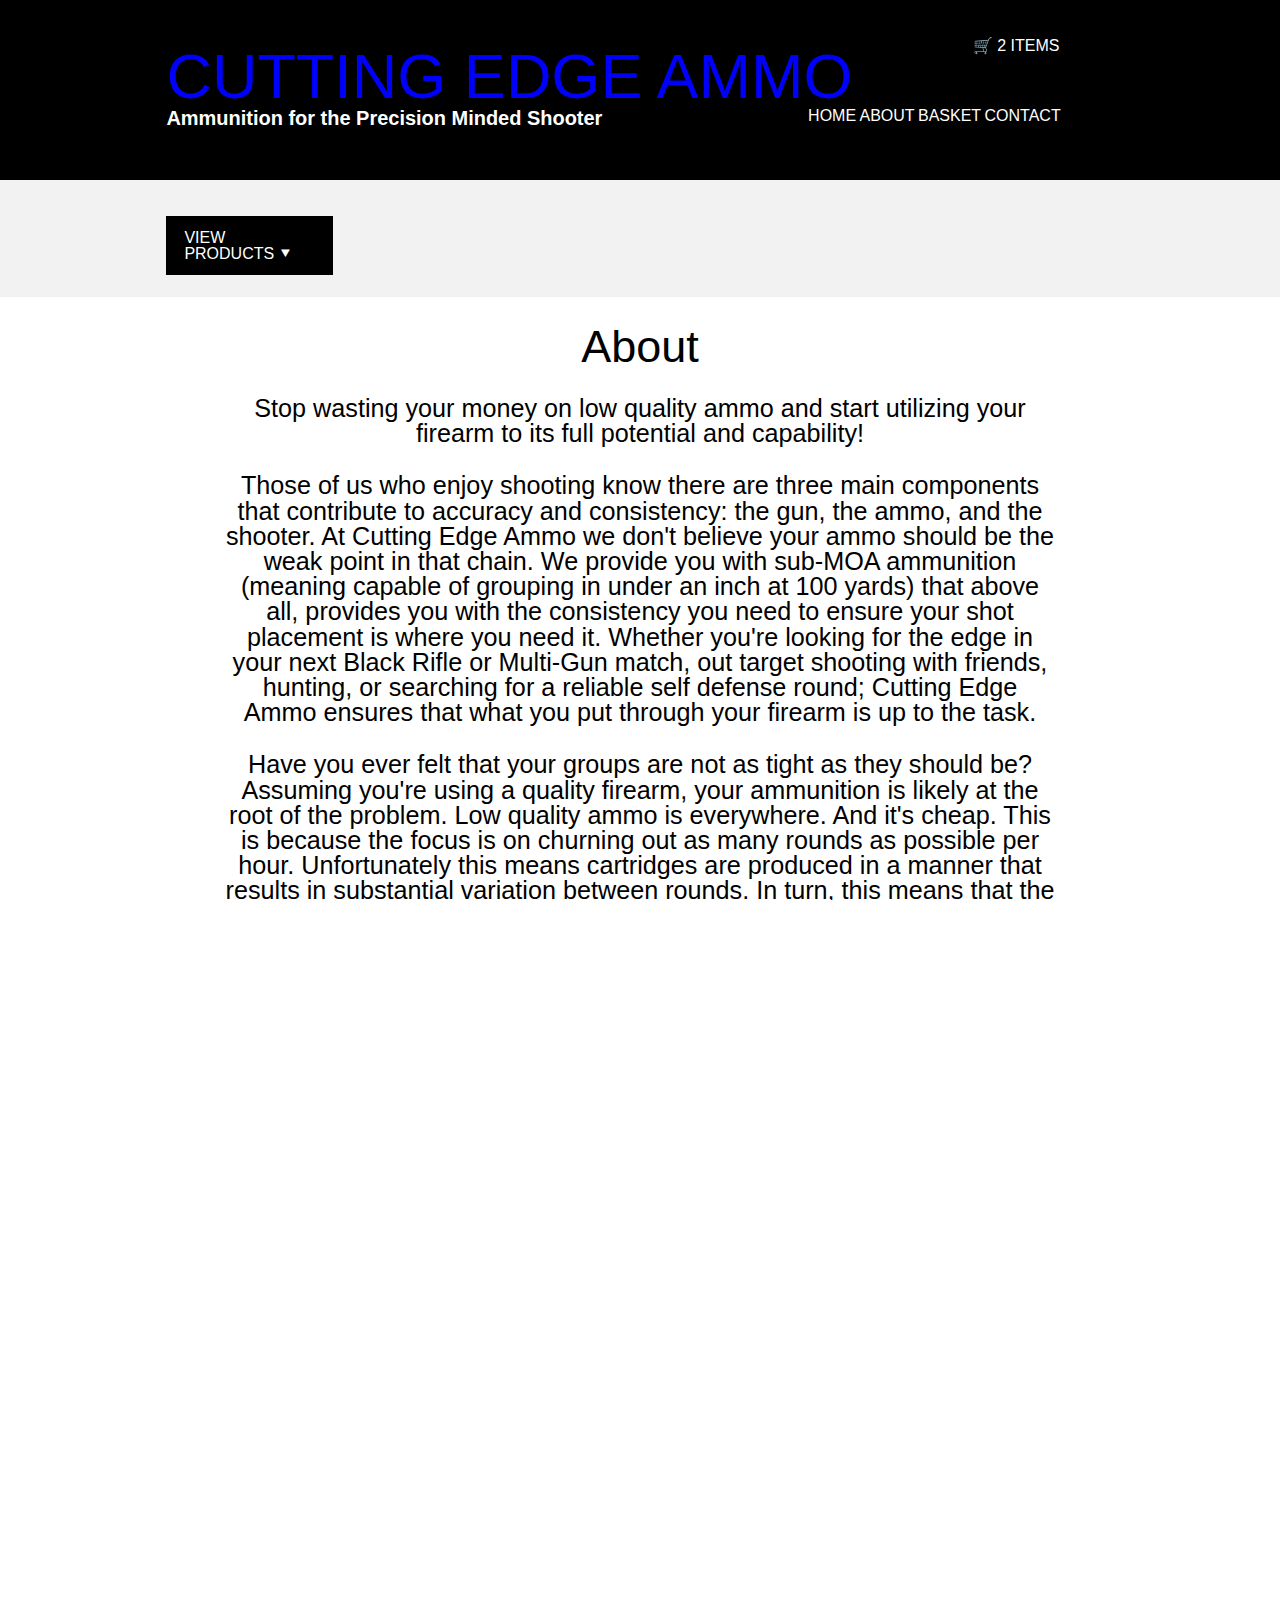
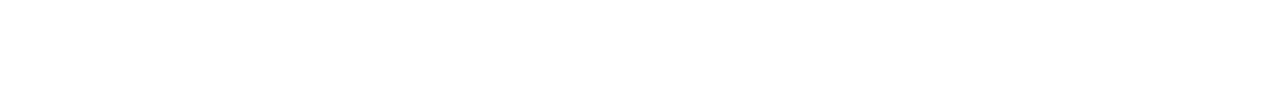
==== pages/about.html @ 5a7ef885 "About, Terms, and Privacy pages." ====
<!DOCTYPE html>
<html lang="en">
<head>
    <meta charset="UTF-8">
    <meta http-equiv="X-UA-Compatible" content="IE=edge">
    <meta name="viewport" content="width=device-width, initial-scale=1.0">
    <title>Cutting Edge Ammo</title>

    <link rel="stylesheet" href="../styles/styles.css">
    <link rel="stylesheet" href="https://cdnjs.cloudflare.com/ajax/libs/font-awesome/4.7.0/css/font-awesome.min.css">
</head>
<body>
    <header>
        <div class="black">
            <h1>CUTTING EDGE AMMO</h1>
            <h2>Ammunition for the Precision Minded Shooter</h2>
            <div id="numOfItemsDiv">
                <a href="basket.html" id="numOfItems">&#128722 0 ITEMS</a>
            </div>
            <nav>
                <a href="index.html">HOME</a>
                <a href="about.html">ABOUT</a>
                <a href="basket.html">BASKET</a>
                <a href="contact.html">CONTACT</a>
            </nav>
        </div>
        <div class="gray">
            <p id="productDropdown">VIEW PRODUCTS &#11206
            <a href="toBeDetermined" class="dropdownContent">SINGLE BOX</a>
            <a href="toBeDetermined" class="dropdownContent">BULK PURCHASE</a>
            </p>
        </div>
    </header>
    <section class="pageContent" id="aboutContent">
        <h1>About</h1>
        <p>Stop wasting your money on low quality ammo and start utilizing your firearm to its full potential and capability!</p>
        <p>Those of us who enjoy shooting know there are three main components that contribute to accuracy and consistency: the gun, the ammo, and the shooter.  At Cutting Edge Ammo we don't believe your ammo should be the weak point in that chain.  We provide you with sub-MOA ammunition (meaning capable of grouping in under an inch at 100 yards) that above all, provides you with the consistency you need to ensure your shot placement is where you need it.  Whether you're looking for the edge in your next Black Rifle or Multi-Gun match, out target shooting with friends, hunting, or searching for a reliable self defense round; Cutting Edge Ammo ensures that what you put through your firearm is up to the task.</p>
        <p>Have you ever felt that your groups are not as tight as they should be?  Assuming you're using a quality firearm, your ammunition is likely at the root of the problem.  Low quality ammo is everywhere.  And it's cheap.  This is because the focus is on churning out as many rounds as possible per hour.  Unfortunately this means cartridges are produced in a manner that results in substantial variation between rounds.  In turn, this means that the first round you put through your firearm will perform differently than the next, and so on.  This lack of consistency makes any real degree of accuracy impossible.</p>
        <p>Your answer is to find a manufacturer whose focus isn't on quantity, but quality.  Cutting Edge Ammo meets this demand.  All cartridges use new brass (annealed in the case of our .223).  All rounds are manufactured using precise and well maintained equipment and to exacting specifications.  We have no quotas to meet.  We have no deadlines to make.  And because we are not beholden to stockholders or corporate interests, we are free to put our attention where it belongs: on our product.  All of our time and energy is vested into diligently manufacturing the most consistent and accurate match grade ammunition you can get your hands on.  All of this at a price point that enthusiasts can afford to plink at.  Enjoy!</p>
        <p>PS  If you love our ammo as much as we do, please share with your friends.  We love hearing new clientele tell us they fired some of our ammo and couldn't help but purchase some for themselves!</p>
        <br><br>
    </section>
    <footer>
        <div class="gray"><!--Gray space--></div>
        <div class="black">
            <a href="https://www.facebook.com/people/Cutting-Edge-Ammo/100066693577070/" id="facebookLogo" title="Cutting Edge Ammo on Facebook" class="fa fa-facebook"></a>
            <a href="https://www.instagram.com/cuttingedgeammu/?hl=en" id="instagramLogo" title="Cutting Edge Ammo on Instagram" class="fa fa-instagram"></a>
            <p id="copyrightText">&#9400 Cutting Edge Ammo 'Current Year'</p>
            <div id="termsPrivacyDiv">
                <a href="terms.html">TERMS</a>
                <p id="slash">&nbsp;&nbsp;/&nbsp;&nbsp;</p>
                <a href="privacy.html">PRIVACY</a>
            </div>
        </div>
    </footer>
    <script>
        var currentYear = new Date().getFullYear();
        document.getElementById("copyrightText").innerHTML = "&#9400 Cutting Edge Ammo " + currentYear;
    </script>
    <script src="../index.js"></script>
</body>
</html>
---- styles/styles.css ----
html, body {
  width: 100%;
  height: 100%;
  margin: 0;
  padding: 0;
  overflow-x: hidden;
}

html, body, div, span, applet, object, iframe,
h1, h2, h3, h4, h5, h6, p, blockquote, pre,
a, abbr, acronym, address, big, cite, code,
del, dfn, em, img, ins, kbd, q, s, samp,
small, strike, strong, sub, sup, tt, var,
b, u, i, center,
dl, dt, dd, ol, ul, li,
fieldset, form, label, legend,
table, caption, tbody, tfoot, thead, tr, th, td,
article, aside, canvas, details, embed,
figure, figcaption, footer, header, hgroup,
menu, nav, output, ruby, section, summary,
time, mark, audio, video {
  margin: 0;
  padding: 0;
  border: 0;
  font-size: 100%;
  font: inherit;
  vertical-align: baseline;
}

/* HTML5 display-role reset for older browsers */
article, aside, details, figcaption, figure,
footer, header, hgroup, menu, nav, section {
  display: block;
}

body {
  line-height: 1;
}

ol, ul {
  list-style: none;
}

blockquote, q {
  quotes: none;
}

blockquote:before, blockquote:after,
q:before, q:after {
  content: "";
  content: none;
}

table {
  border-collapse: collapse;
  border-spacing: 0;
}

body {
  font-family: Verdana, Geneva, Tahoma, sans-serif;
}

.black {
  background-color: black;
  width: 100vw;
  height: 20vh;
}

header h1 {
  font-family: Impact, Haettenschweiler, "Arial Narrow Bold", sans-serif;
  font-weight: 500;
  font-size: 7vh;
  color: blue;
  padding-top: 5vh;
  padding-left: 13vw;
}

header h2 {
  font-weight: 550;
  font-size: 2.22vh;
  color: white;
  padding-left: 13vw;
}

a {
  background-color: black;
  color: white;
  text-decoration: none;
}
a:hover {
  color: red;
}

#numOfItemsDiv {
  margin-top: -10vh;
  margin-left: 76vw;
}

nav {
  margin-top: 6vh;
  margin-left: 63vw;
  margin-right: 17vw;
  display: flex;
  flex-direction: row;
  justify-content: space-around;
}

.gray {
  background-color: rgb(242, 242, 242);
  width: 100vw;
  height: 9vh;
  padding-top: 4vh;
  position: relative;
}

.dropdownContent {
  display: none;
  margin-top: 1vh;
  position: relative;
}

.poprightContent {
  display: inline-block;
  position: absolute;
  left: 100%;
  top: 0;
  min-width: 15vw;
}

#productDropdown {
  background-color: black;
  color: white;
  margin-left: 13vw;
  padding: 1.5vh;
  padding-left: 2vh;
  margin-right: 74vw;
  position: absolute;
}
#productDropdown:hover {
  color: red;
}
#productDropdown:hover .dropdownContent {
  display: block;
}
#productDropdown:hover .dropdownContent:hover .poprightContent {
  display: inline-block;
}

.pageContent {
  min-height: -webkit-fit-content;
  min-height: -moz-fit-content;
  min-height: fit-content;
  display: flex;
  flex-direction: column;
  align-items: center;
}

section h1 {
  font-size: 5vh;
  margin-top: 3vh;
}

section h2 {
  font-size: 2.4vh;
  margin-top: 2vh;
  font-weight: bold;
}

#aboutContent p {
  font-size: 2.8vh;
  max-width: 65vw;
  text-align: center;
  margin-top: 3vh;
}

#termsContent p {
  font-size: 2.4vh;
  max-width: 65vw;
  text-align: center;
  margin-top: 2vh;
}

#privacyContent p {
  font-size: 2.4vh;
  max-width: 65vw;
  text-align: center;
  margin-top: 2vh;
}

#facebookLogo {
  background-color: gray;
  color: black;
  font-size: 5vh;
  padding: 1vh 2.22vh 0.4vh 1.97vh;
  border-radius: 15%;
  margin-left: 13vw;
  margin-top: 2vh;
}
#facebookLogo:hover {
  background-color: rgb(88, 88, 149);
}

#instagramLogo {
  background-color: gray;
  color: black;
  font-size: 5vh;
  padding: 1vh 1.43vh 0.45vh 1.35vh;
  border-radius: 15%;
  margin-left: 1vw;
}
#instagramLogo:hover {
  background-color: rgb(88, 88, 149);
}

#copyrightText {
  color: white;
  margin-left: 68vw;
}

#termsPrivacyDiv {
  display: flex;
  margin-top: 4vh;
  margin-left: 13vw;
}

#slash {
  color: white;
}/*# sourceMappingURL=styles.css.map */
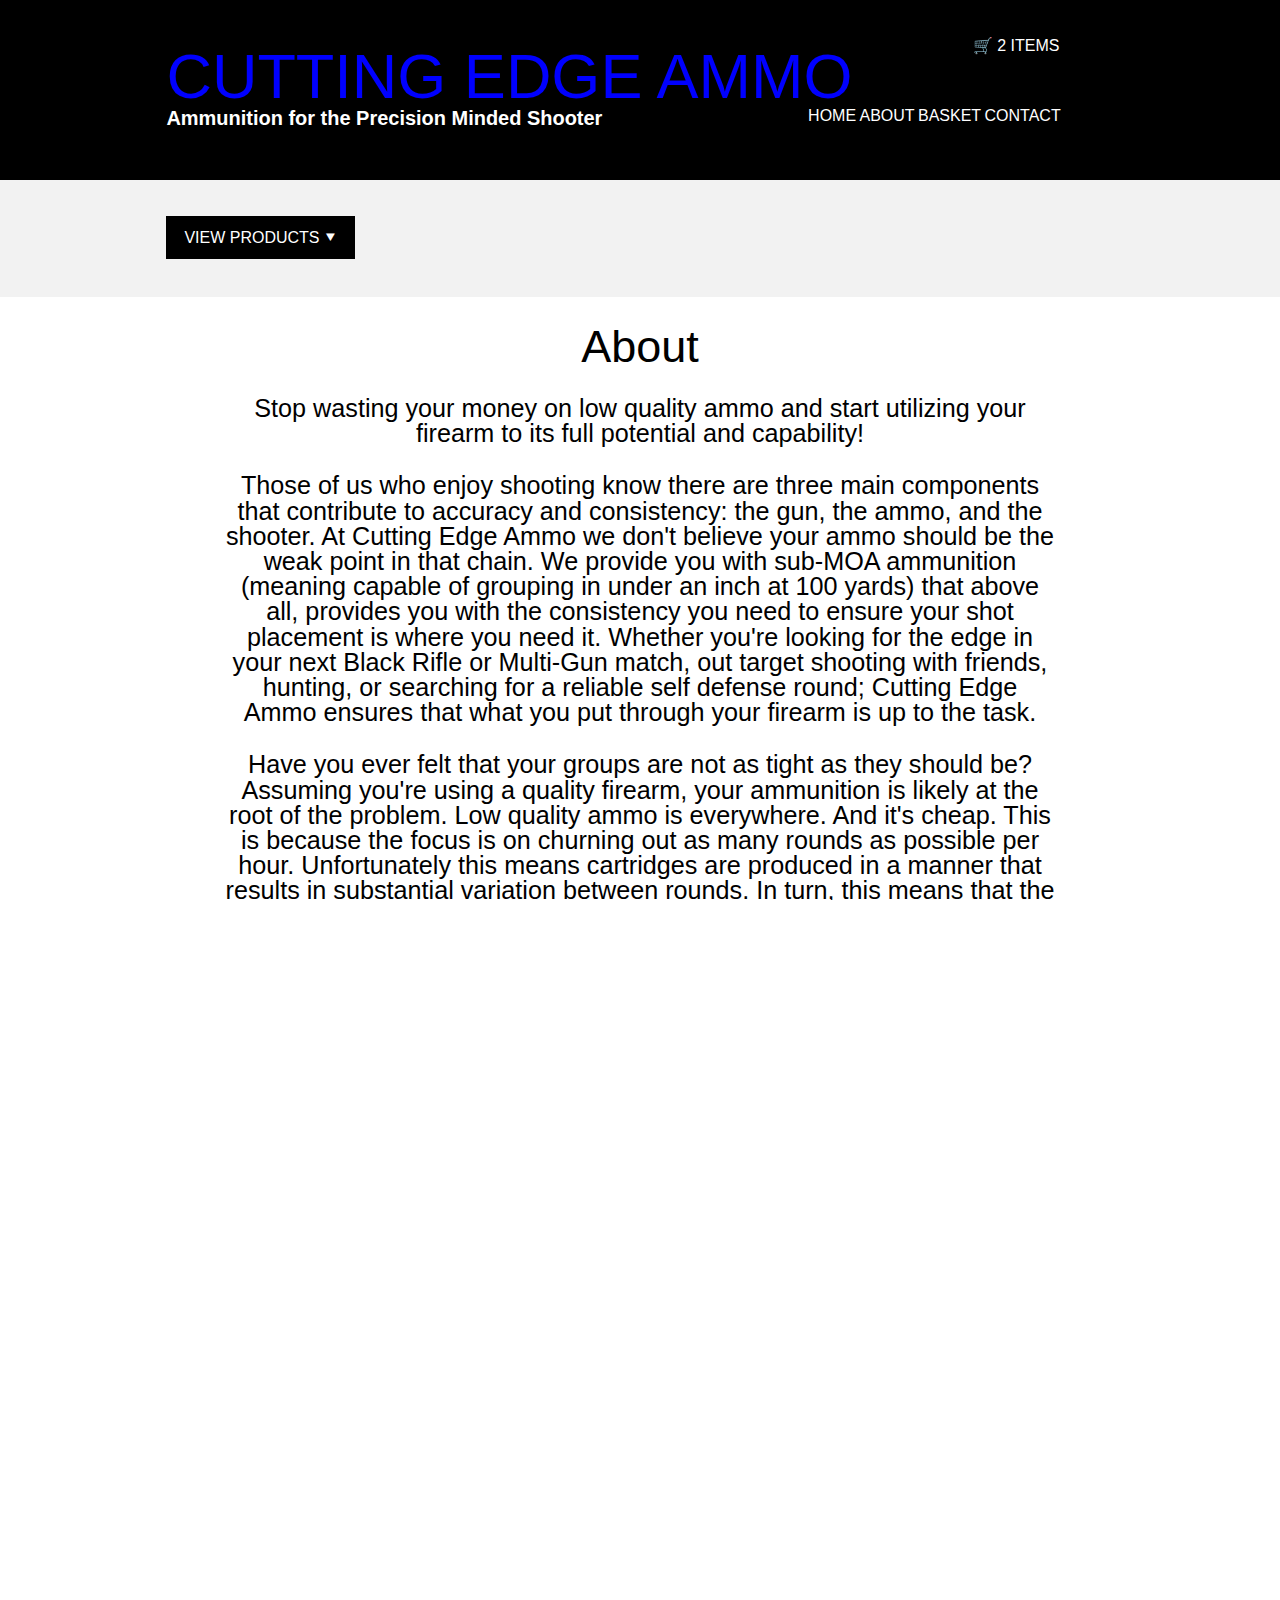
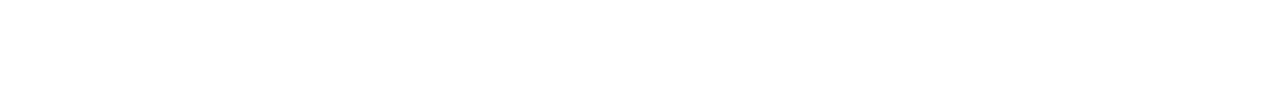
==== commit 21f13cf7: "Begun work on homepage slideshow." ====
--- a/pages/about.html
+++ b/pages/about.html
@@ -25,10 +25,23 @@
             </nav>
         </div>
         <div class="gray">
-            <p id="productDropdown">VIEW PRODUCTS &#11206
-            <a href="toBeDetermined" class="dropdownContent">SINGLE BOX</a>
-            <a href="toBeDetermined" class="dropdownContent">BULK PURCHASE</a>
-            </p>
+            <div class="dropdownBox">
+                <span>VIEW PRODUCTS &#11206</span>
+                <div class="dropdownContent">
+                    <a href="toBeDetermined">SINGLE BOX</a>
+                    <ul class="poprightBox">
+                        <li class="poprightContent" id="popright1"><a href="toBeDetermined">.223 REMINGTON (SUB-MOA)</a></li>
+                        <li class="poprightContent" id="popright2"><a href="toBeDetermined">.38 SPECIAL (SUB-MOA)</a></li>
+                    </ul>
+                </div>
+                <div class="dropdownContent">
+                    <a href="toBeDetermined">BULK PURCHASE</a>
+                    <ul class="poprightBox">
+                        <li class="poprightContent" id="popright3"><a href="toBeDetermined">.223 REMINGTON (SUB-MOA)</a></li>
+                        <li class="poprightContent" id="popright4"><a href="toBeDetermined">.38 SPECIAL (SUB-MOA)</a></li>
+                    </ul>
+                </div>
+            </div>
         </div>
     </header>
     <section class="pageContent" id="aboutContent">
--- a/styles/styles.css
+++ b/styles/styles.css
@@ -113,37 +113,73 @@
   position: relative;
 }
 
+.dropdownBox {
+  background-color: black;
+  color: white;
+  margin-left: 13vw;
+  padding: 1.5vh;
+  padding-left: 2vh;
+  padding-right: 2vh;
+  position: absolute;
+}
+.dropdownBox:hover {
+  color: red;
+}
+.dropdownBox:hover .dropdownContent {
+  display: block;
+}
+.dropdownBox:hover .dropdownContent:hover .poprightBox {
+  display: block;
+}
+
 .dropdownContent {
   display: none;
   margin-top: 1vh;
   position: relative;
 }
 
-.poprightContent {
-  display: inline-block;
+.poprightBox {
+  background-color: black;
+  display: none;
   position: absolute;
-  left: 100%;
-  top: 0;
-  min-width: 15vw;
-}
-
-#productDropdown {
-  background-color: black;
-  color: white;
-  margin-left: 13vw;
   padding: 1.5vh;
   padding-left: 2vh;
-  margin-right: 74vw;
+  padding-right: 2vh;
+  left: 100%;
+  top: -65%;
+  min-width: 16vw;
+}
+
+#popright2, #popright4 {
+  margin-top: 1vh;
+}
+
+.slideshowContainer {
+  position: relative;
+}
+
+.mySlides {
+  display: none;
+}
+
+.prev, .next {
+  color: gray;
   position: absolute;
-}
-#productDropdown:hover {
-  color: red;
-}
-#productDropdown:hover .dropdownContent {
-  display: block;
-}
-#productDropdown:hover .dropdownContent:hover .poprightContent {
-  display: inline-block;
+  top: 50%;
+  font-size: 7vh;
+  padding: 0.8vh 1.8vh 1.2vh 1.8vh;
+  font-weight: bold;
+  border-radius: 0 20% 20% 0;
+  background-color: rgba(0, 0, 0, 0);
+}
+.prev:hover, .next:hover {
+  background-color: rgb(0, 0, 0);
+  color: white;
+}
+
+.next {
+  right: 0;
+  border-radius: 20% 0 0 20%;
 }
 
 .pageContent {
